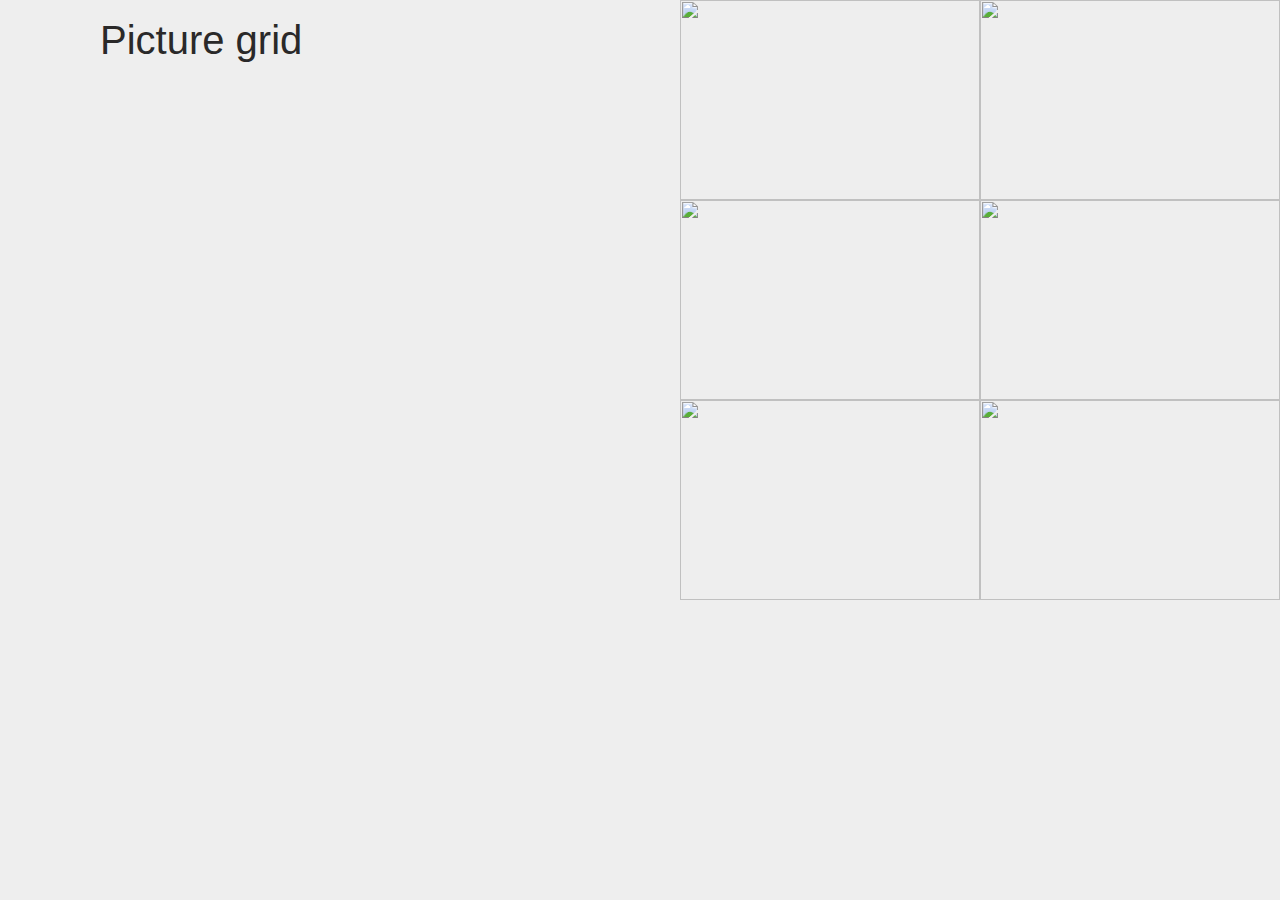
==== picture-grid/index.html @ d85cd858 "Flexbox picture grid." ====
<!DOCTYPE html>
<html lang="en">
<head>
  <meta charset="UTF-8">
  <title>Document</title>
  <link rel="stylesheet" href="reset.css">
  <link rel="stylesheet" href="style.css">
</head>
<body>
  <div class="menu">
    <h1>Picture grid</h1>

  </div>

  <div class="picture-grid">
    <a class="picture" href="https://static.pexels.com/photos/20974/pexels-photo.jpg">
      <figure>
        <img src="https://static.pexels.com/photos/20974/pexels-photo.jpg" alt="">
      </figure>
    </a>

    <a class="picture" href="http://cdn.playbuzz.com/cdn/925704be-9b8e-4dfc-852e-f24d720cb9c5/bcf39e88-5731-43bb-9d4b-e5b3b2b1fdf2.jpg">
      <figure>
        <img src="http://cdn.playbuzz.com/cdn/925704be-9b8e-4dfc-852e-f24d720cb9c5/bcf39e88-5731-43bb-9d4b-e5b3b2b1fdf2.jpg" alt="">
      </figure>
    </a>

    <a class="picture" href="https://drscdn.500px.org/photo/142302123/m%3D900/40dab8713766d239df24d90e1a826752">
      <figure>
        <img src="https://drscdn.500px.org/photo/142302123/m%3D900/40dab8713766d239df24d90e1a826752" alt="">
      </figure>
    </a>

    <a class="picture" href="https://drscdn.500px.org/photo/144192945/m%3D900/0108fbe8673d7277070c0081b14525f3">
      <figure>
        <img src="https://drscdn.500px.org/photo/144192945/m%3D900/0108fbe8673d7277070c0081b14525f3" alt="">
      </figure>
    </a>

    <a class="picture" href="https://drscdn.500px.org/photo/136660203/m%3D900/44175d6cafe7a7d8df34b1e9bf5ce44a">
      <figure>
        <img src="https://drscdn.500px.org/photo/136660203/m%3D900/44175d6cafe7a7d8df34b1e9bf5ce44a" alt="">
      </figure>
    </a>

    <a class="picture" href="http://www.planwallpaper.com/static/images/2ba7dbaa96e79e4c81dd7808706d2bb7_large.jpg">
      <figure>
        <img src="http://www.planwallpaper.com/static/images/2ba7dbaa96e79e4c81dd7808706d2bb7_large.jpg" alt="">
      </figure>
    </a>
  </div>

  <script src="index.js"></script>
</body>
</html>
---- picture-grid/style.css ----
body {
  font-family: 'Lucida Sans', Geneva, Verdana, sans-serif;
  display: flex;
  background: #eee;
}

h1 {
  margin: 20px 0 0 100px;
  font-size: 40px;
  color: #2a2929;
}

.menu {
  background: #eee;
  flex-grow: 1;
  flex-basis: 500px;
}

.picture-grid {
  display: flex;
  flex-wrap: wrap;
  justify-content: flex-end;
  flex-basis: 900px;
}

figure {
  margin: 0;
  width: 300px;
  height: 200px;
}

.picture {
  margin: 0;
}

img {
  width: inherit;
  height: inherit;
}
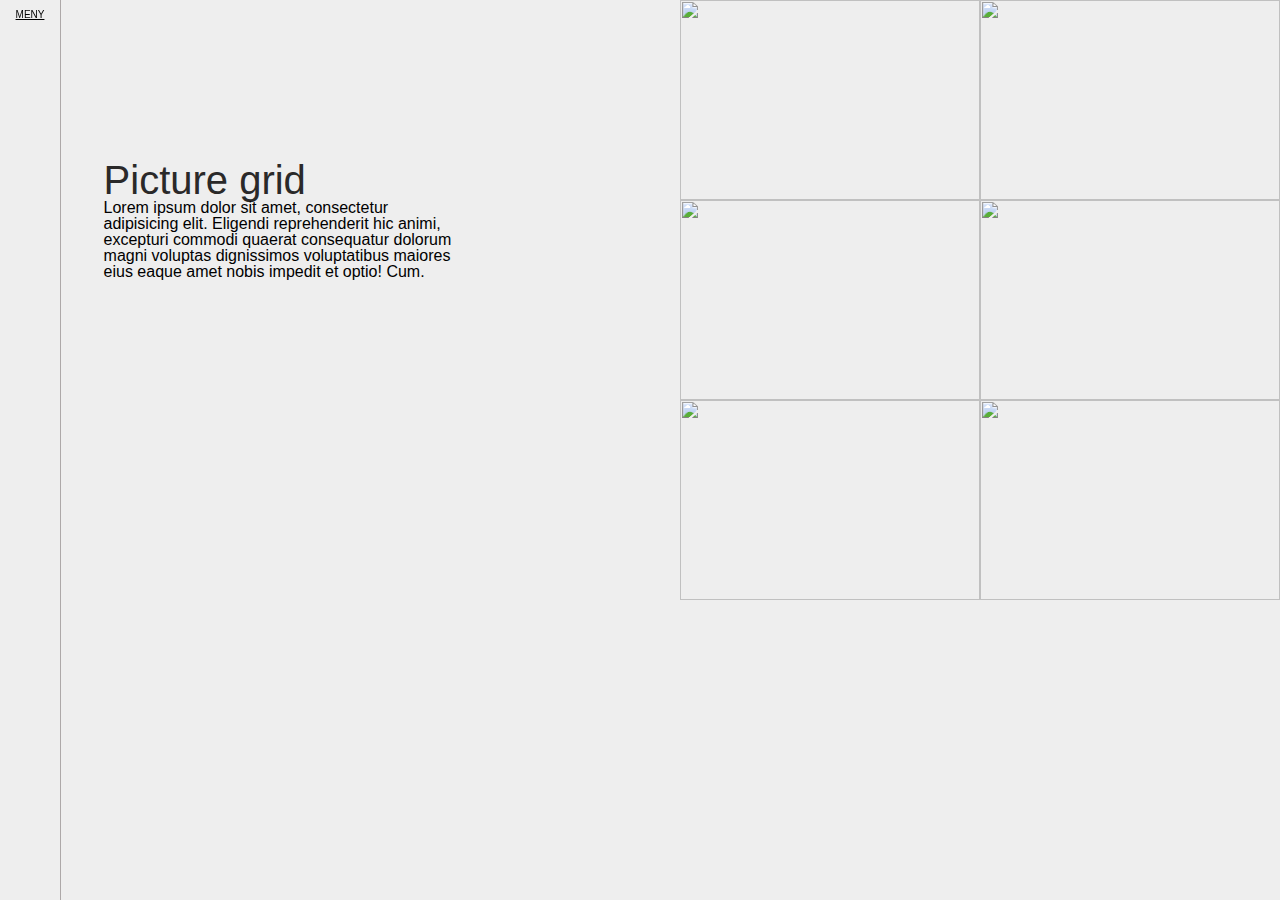
==== commit 383d079d: "flexbox fix" ====
--- a/picture-grid/index.html
+++ b/picture-grid/index.html
@@ -1,14 +1,24 @@
 <!DOCTYPE html>
 <html lang="en">
+
 <head>
   <meta charset="UTF-8">
   <title>Document</title>
+  <meta name="viewport" content="width=device-width, initial-scale=1">
   <link rel="stylesheet" href="reset.css">
   <link rel="stylesheet" href="style.css">
 </head>
+
 <body>
+  <div class="sidebar">
+    <a href="#">Meny</a>
+  </div>
   <div class="menu">
-    <h1>Picture grid</h1>
+    <div class="decription">
+      <h1>Picture grid</h1>
+      <p>Lorem ipsum dolor sit amet, consectetur adipisicing elit. Eligendi reprehenderit hic animi, excepturi commodi quaerat
+        consequatur dolorum magni voluptas dignissimos voluptatibus maiores eius eaque amet nobis impedit et optio! Cum.</p>
+    </div>
 
   </div>
 
@@ -52,4 +62,5 @@
 
   <script src="index.js"></script>
 </body>
+
 </html>
--- a/picture-grid/style.css
+++ b/picture-grid/style.css
@@ -5,15 +5,39 @@
 }
 
 h1 {
-  margin: 20px 0 0 100px;
   font-size: 40px;
   color: #2a2929;
 }
 
+.sidebar {
+  width: 60px;
+  border-right: 1px solid #ada8a8;
+  text-align: center;
+  padding-top: 10px;
+  text-transform: uppercase;
+  font-size: 10px;
+  position: fixed;
+  top: 0;
+  bottom: 0;
+  left: 0;
+}
+
+.sidebar a {
+  color: black;
+}
+
+
+
+
 .menu {
+  margin-left: 60px;
   background: #eee;
   flex-grow: 1;
   flex-basis: 500px;
+}
+
+.menu .decription {
+  margin: 10rem 10% 0 10%;
 }
 
 .picture-grid {
@@ -22,6 +46,8 @@
   justify-content: flex-end;
   flex-basis: 900px;
 }
+
+
 
 figure {
   margin: 0;
@@ -37,3 +63,14 @@
   width: inherit;
   height: inherit;
 }
+
+
+@media (max-width: 960px) {
+  .picture-grid {
+    flex-basis: 300px;
+  }
+
+  .menu {
+    flex-basis: unset;
+  }
+}
